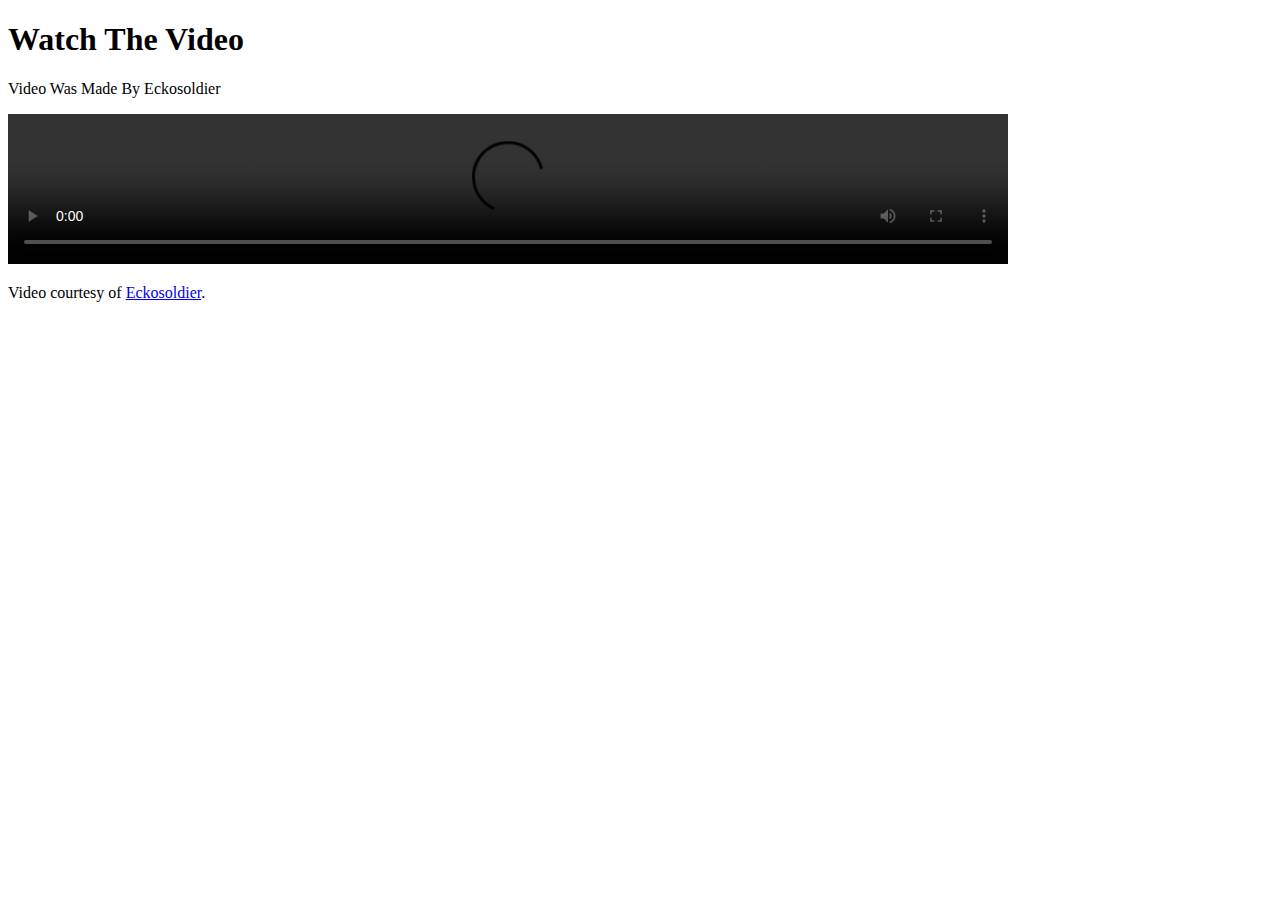
==== Posts/new.html @ 4c6d5fb3 "New" ====
<!DOCTYPE html> 
<html> 
<body>
<head>
<title>Allay!!</title> 
<link rel="icon" href="icon/fevicon1.ico" type="icon/ico" />
<h1>Watch The Video</h1>
<p>Video Was Made By Eckosoldier</p>
<video width="1000" controls>
  <source src="Video/allay0Video.mp4" type="video/mp4">
  <source src="Video/allay0Video.mp4" type="video/ogg">
  Your browser does not support HTML video.
</video>

<p>
Video courtesy of 
<a href="https:www.youtube.com/Eckosoldier" target="_blank">Eckosoldier</a>.
</p>

</body> 
</html>
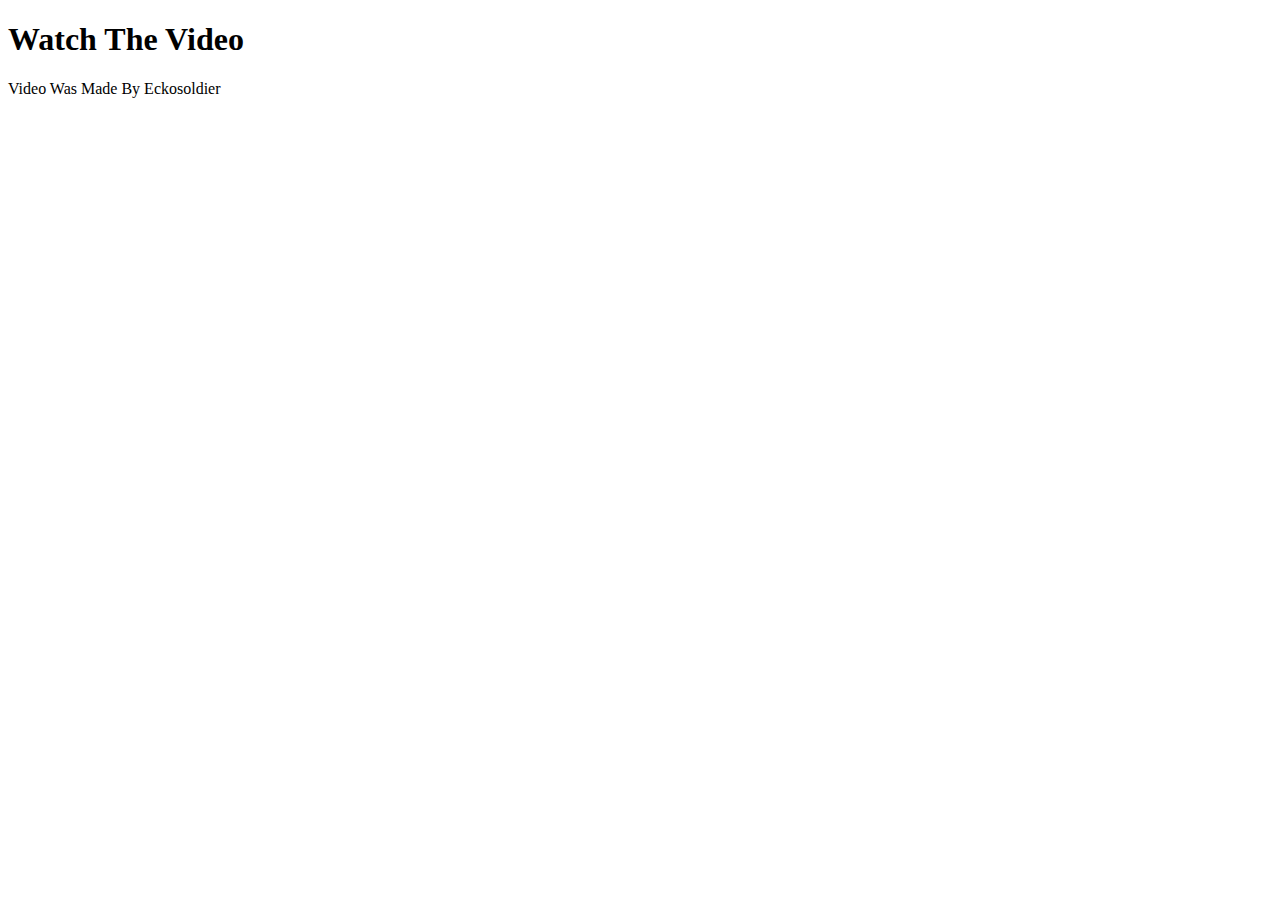
==== commit 8f201990: "Create allay0Video.mp4" ====
--- a/Posts/new.html
+++ b/Posts/new.html
@@ -6,16 +6,15 @@
 <link rel="icon" href="icon/fevicon1.ico" type="icon/ico" />
 <h1>Watch The Video</h1>
 <p>Video Was Made By Eckosoldier</p>
-<video width="1000" controls>
-  <source src="Video/allay0Video.mp4" type="video/mp4">
-  <source src="Video/allay0Video.mp4" type="video/ogg">
-  Your browser does not support HTML video.
-</video>
+<!DOCTYPE html>
+<html>
+<body>
 
-<p>
-Video courtesy of 
-<a href="https:www.youtube.com/Eckosoldier" target="_blank">Eckosoldier</a>.
-</p>
+<iframe width="1000" height="500" src="https://www.youtube-nocookie.com/embed/aZ4i2mAWnco" title="YouTube video player" frameborder="0" allow="accelerometer; autoplay; clipboard-write; encrypted-media; gyroscope; picture-in-picture" allowfullscreen></iframe>
+
+</body>
+</html>
+
 
 </body> 
 </html>
